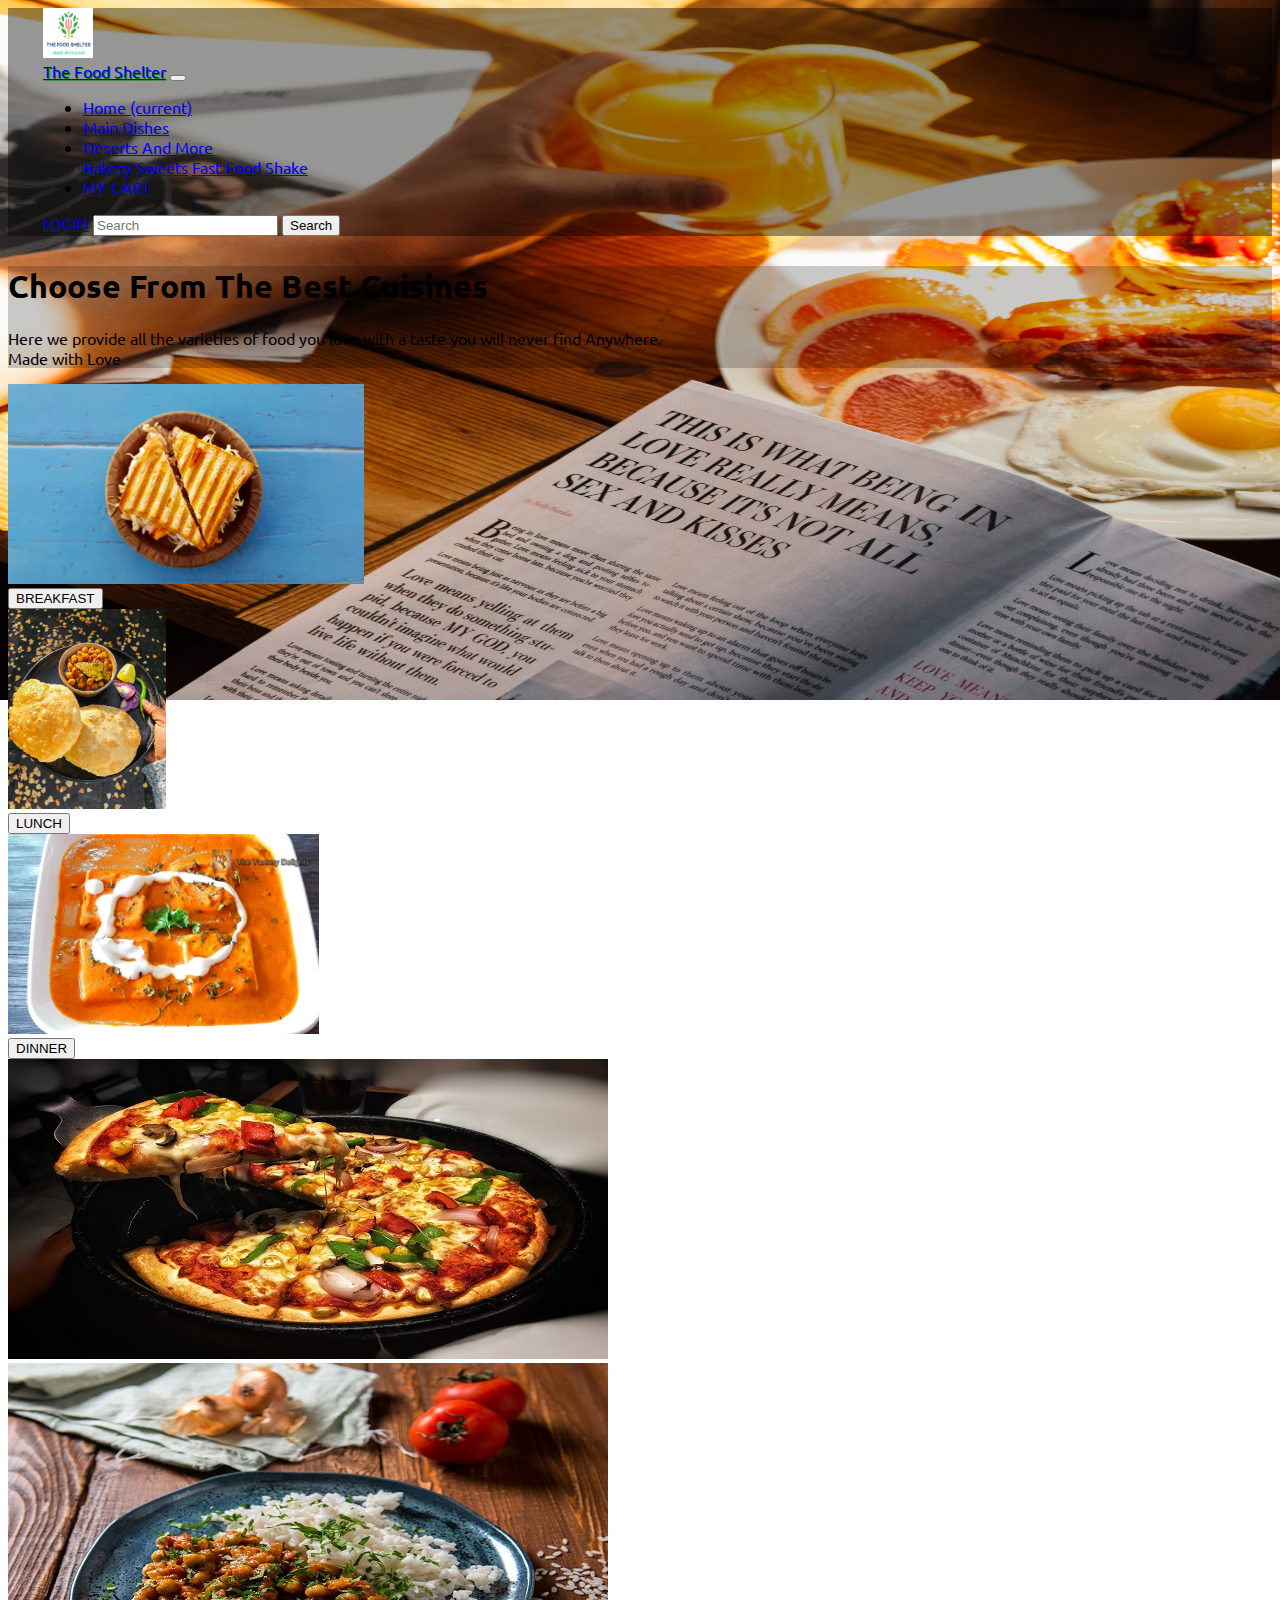
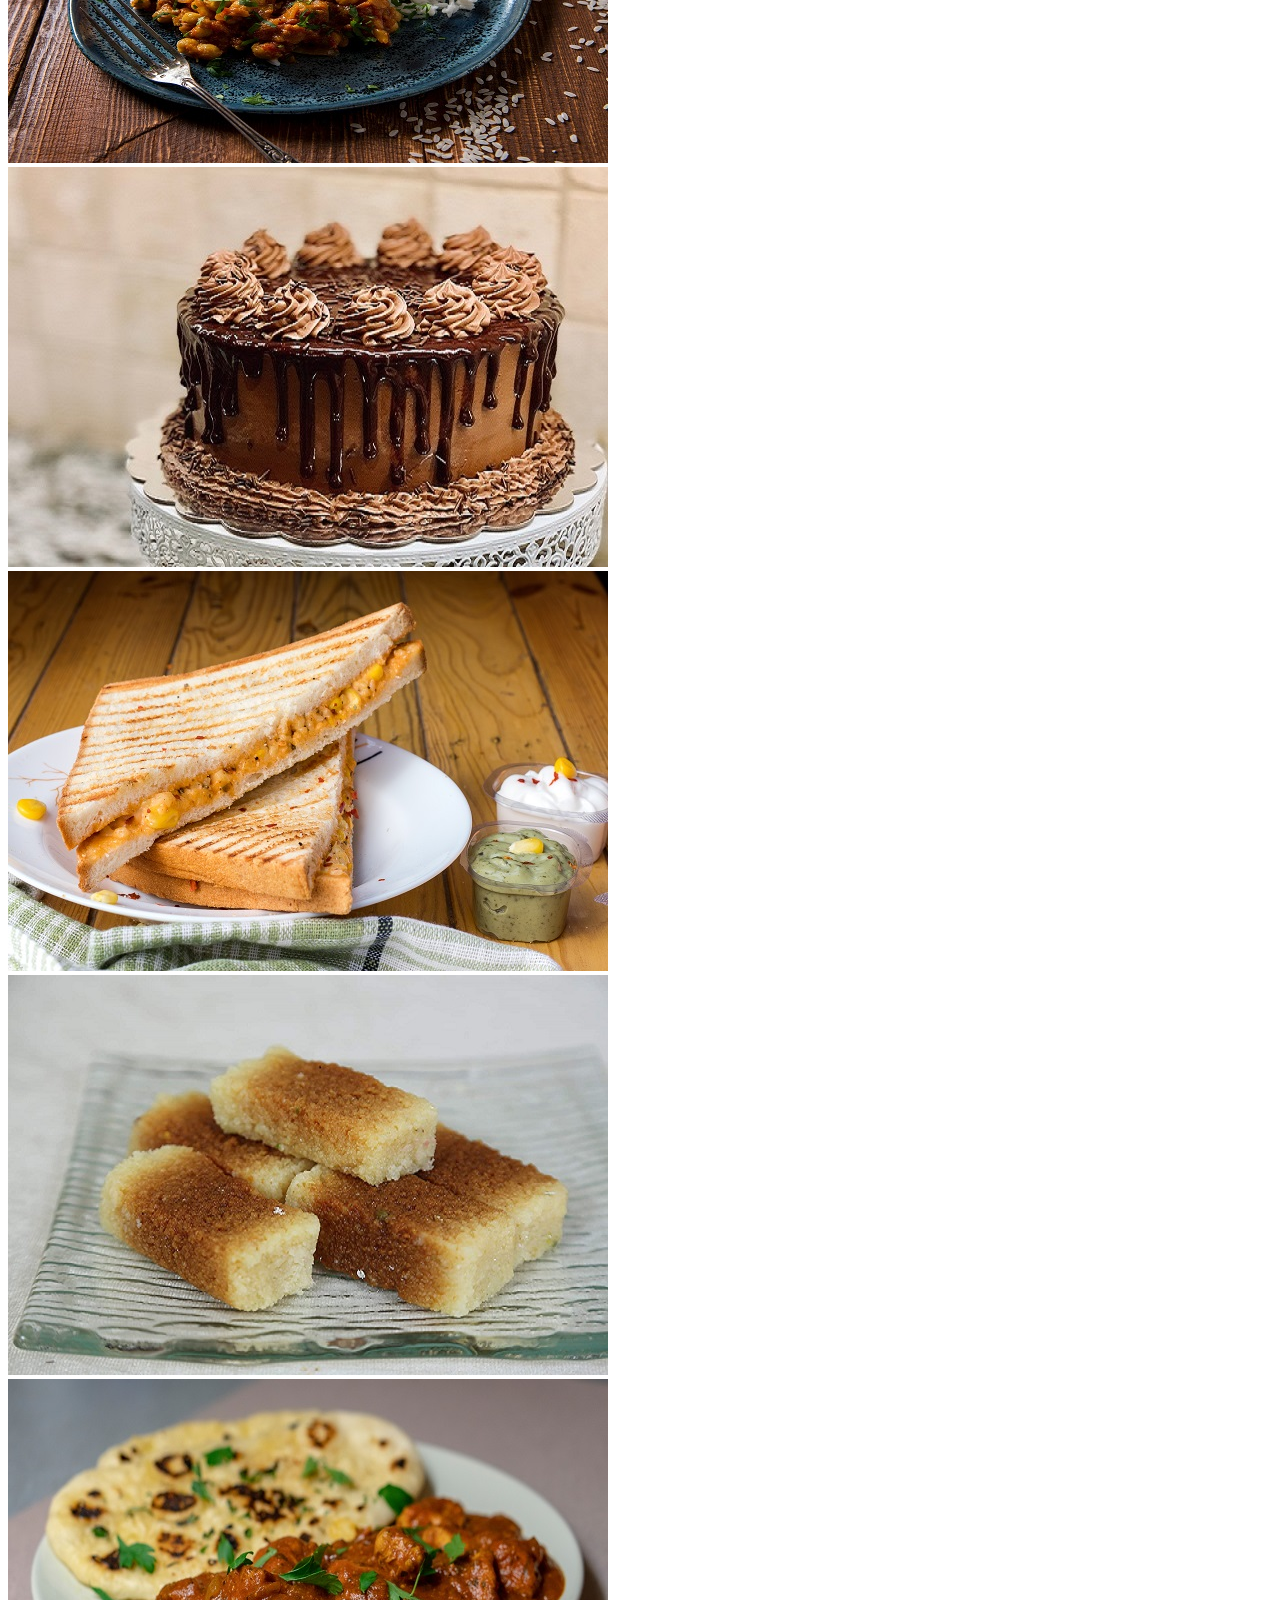
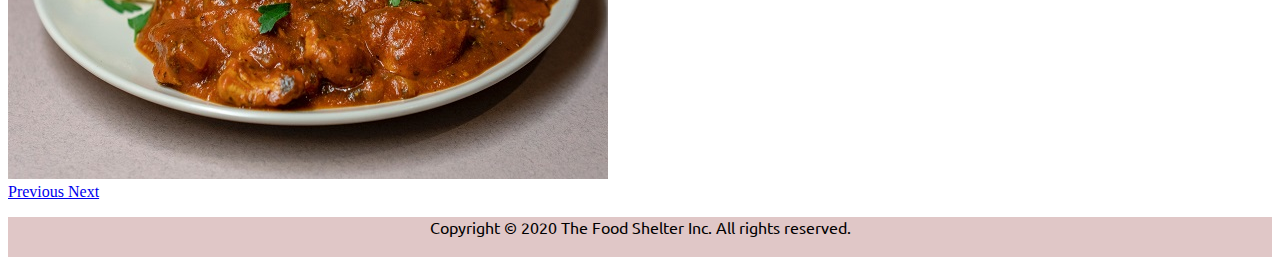
==== index.html @ cf456cea "Add files via upload" ====
<!doctype html>
<html lang="en">

<head>
  <!-- Required meta tags -->
  <meta charset="utf-8">
  <meta name="viewport" content="width=device-width, initial-scale=1, shrink-to-fit=no">

  <!-- Bootstrap CSS -->
  <link rel="stylesheet" href="https://stackpath.bootstrapcdn.com/bootstrap/4.5.0/css/bootstrap.min.css"
    integrity="sha384-9aIt2nRpC12Uk9gS9baDl411NQApFmC26EwAOH8WgZl5MYYxFfc+NcPb1dKGj7Sk" crossorigin="anonymous">
  <link href="https://fonts.googleapis.com/css2?family=Ubuntu:wght@700&display=swap" rel="stylesheet">
  <title>The Food Shelter</title>
  <style>
    body {
      background-image: url("bg.jpg");
      background-repeat: no-repeat;
      background-size: 2000px 700px;
    }

    .navbar {
      font-family: 'Ubuntu', sans-serif;
      padding-left: 35px;
      background-color: rgba(0, 0, 0, 0.4);
    }

    #footer {
      font-family: 'Ubuntu', sans-serif;

      width: 100%;
      height: 40px;
      /* Height of the footer */
      background: rgb(224, 199, 199);
      text-align: center;
    }

    .jumbotron {
      background-color: rgba(0,0,0,0.2);
      margin-top: 30px;
    }
  </style>

</head>

<body>

  <nav class="navbar  navbar-expand-lg navbar-light ">
<li style="list-style-type: none;">

      <img   src="pic/logo.png" alt="" width="50" height="50"></li>
    <a class="navbar-brand" href="index.html" style="text-shadow: 0.5px 0.5px green;">The Food Shelter</a>
    <button class="navbar-toggler" type="button" data-toggle="collapse" data-target="#navbarSupportedContent"
      aria-controls="navbarSupportedContent" aria-expanded="false" aria-label="Toggle navigation">
      <span class="navbar-toggler-icon"></span>
     
      </button>
 
    <div class="collapse navbar-collapse" id="navbarSupportedContent">
      <ul class="navbar-nav mr-auto">
        <li class="nav-item active">
          <a class="nav-link" href="index.html">Home <span class="sr-only">(current)</span></a>
        </li>
        <li class="nav-item">
          <a class="nav-link" href="maindish.html">Main Dishes</a>
        </li>
        <li class="nav-item dropdown">
          <a class="nav-link dropdown-toggle" href="#" id="navbarDropdown" role="button" data-toggle="dropdown"
            aria-haspopup="true" aria-expanded="false">
            Deserts And More
          </a>
          <div class="dropdown-menu" aria-labelledby="navbarDropdown ">
            <a class="dropdown-item bg-light" href="bakery.html">Bakery</a>
            <a class="dropdown-item bg-light" href="sweets.html">Sweets</a>
            <a class="dropdown-item bg-light" href="fastfood.html">Fast Food</a>
            <a class="dropdown-item bg-light" href="shakes.html">Shake</a>
          </div>

        </li>
        <li class="nav-item" >
          <a class="nav-link" href="mycart.html"><span class="glyphicon glyphicon-shopping-cart"></span>MY CART</a>
        </li>
      </ul>
      <form class="form-inline my-2 my-lg-0">
        <a href="signin.html" target="_blank" class="btn btn-warning my-lg-2 mr-lg-2"> LOGIN</a>
        <input class="form-control mr-sm-2" type="search" placeholder="Search" aria-label="Search">
        <button class="btn btn-primary my-2 my-sm-0" type="submit">Search</button>
      </form>
    </div>

  </nav>

  <div class="container" style="font-family:'Ubuntu', sans-serif ;">
    <section class="jumbotron text-center">
      <div class="container">
        <h1>Choose From The Best Cuisines</h1>
        <p class="lead text-muted">Here we provide all the varieties of food you love with a taste you will never find
          Anywhere. <br> Made with Love </p>

      </div>
    </section>
  </div>

  <div class="album py-5 bg-light">
    <div class="container">

      <div class="row">
        <div class="col-md-4">
          <div class="card mb-4 shadow-sm">
            <img src="pic/siple sandwich.webp" style="height: 200px;" alt="">
            <div class="btn-group">
              <button type="button" class="btn btn-sm btn-warning mt-2" >BREAKFAST</button>
            </div>
          </div>
        </div>
        <div class="col-md-4">
          <div class="card mb-4 shadow-sm">
            <img src="pic/cholebhature.jpg" style="height: 200px;" alt="">
            <div class="btn-group">
              <button type="button" class="btn btn-sm btn-warning mt-2" >LUNCH</button>
            </div>
          </div>
        </div>
        <div class="col-md-4">
          <div class="card mb-4 shadow-sm">
            <img src="pic/shahi-paneer.jpg" style="height: 200px;" alt="">
            <div class="btn-group">
              <button type="button" class="btn btn-sm btn-warning mt-2" >DINNER</button>
            </div>
          </div>
        </div>
      </div>
    </div>
  </div>

 

<div class="container">
  <div id="carouselExampleFade" class="carousel slide carousel-fade" data-ride="carousel">
    <div class="carousel-inner">
      <div class="carousel-item active">
        <img src="pic/karthik-garikapati-oBbTc1VoT-0-unsplash.jpg" class="d-block w-100" alt="...">
      </div>
      <div class="carousel-item">
        <img src="pic/dragne-marius-EdzsUFqHbaY-unsplash.jpg" class="d-block w-100" alt="...">
      </div>
      <div class="carousel-item">
        <img src="pic/david-holifield-kPxsqUGneXQ-unsplash.jpg" class="d-block w-100" alt="...">
      </div>
      <div class="carousel-item">
        <img src="pic/pixzolo-photography-ZB8NK8cB4EE-unsplash.jpg" class="d-block w-100" alt="...">
      </div>
      <div class="carousel-item">
        <img src="pic/milk_cake.jpg" class="d-block w-100" alt="...">
      </div>
      <div class="carousel-item">
        <img src="pic/amirali-mirhashemian-ZSukCSw5VV4-unsplash.jpg" class="d-block w-100" alt="...">
      </div>
    </div>
    <a class="carousel-control-prev" href="#carouselExampleFade" role="button" data-slide="prev">
      <span class="carousel-control-prev-icon" aria-hidden="true"></span>
      <span class="sr-only">Previous</span>
    </a>
    <a class="carousel-control-next" href="#carouselExampleFade" role="button" data-slide="next">
      <span class="carousel-control-next-icon" aria-hidden="true"></span>
      <span class="sr-only">Next</span>
    </a>
  </div>
</div>

<div id="footer">
  <p>Copyright © 2020 The Food Shelter Inc. All rights reserved.</p>
  <div><a href="http://instagram.com"></a></div>
</div>
<!-- Optional JavaScript -->
<!-- jQuery first, then Popper.js, then Bootstrap JS -->
<script src="https://code.jquery.com/jquery-3.5.1.slim.min.js"
  integrity="sha384-DfXdz2htPH0lsSSs5nCTpuj/zy4C+OGpamoFVy38MVBnE+IbbVYUew+OrCXaRkfj"
  crossorigin="anonymous"></script>
<script src="https://cdn.jsdelivr.net/npm/popper.js@1.16.0/dist/umd/popper.min.js"
  integrity="sha384-Q6E9RHvbIyZFJoft+2mJbHaEWldlvI9IOYy5n3zV9zzTtmI3UksdQRVvoxMfooAo"
  crossorigin="anonymous"></script>
<script src="https://stackpath.bootstrapcdn.com/bootstrap/4.5.0/js/bootstrap.min.js"
  integrity="sha384-OgVRvuATP1z7JjHLkuOU7Xw704+h835Lr+6QL9UvYjZE3Ipu6Tp75j7Bh/kR0JKI"
  crossorigin="anonymous"></script>
  
</body>

</html>
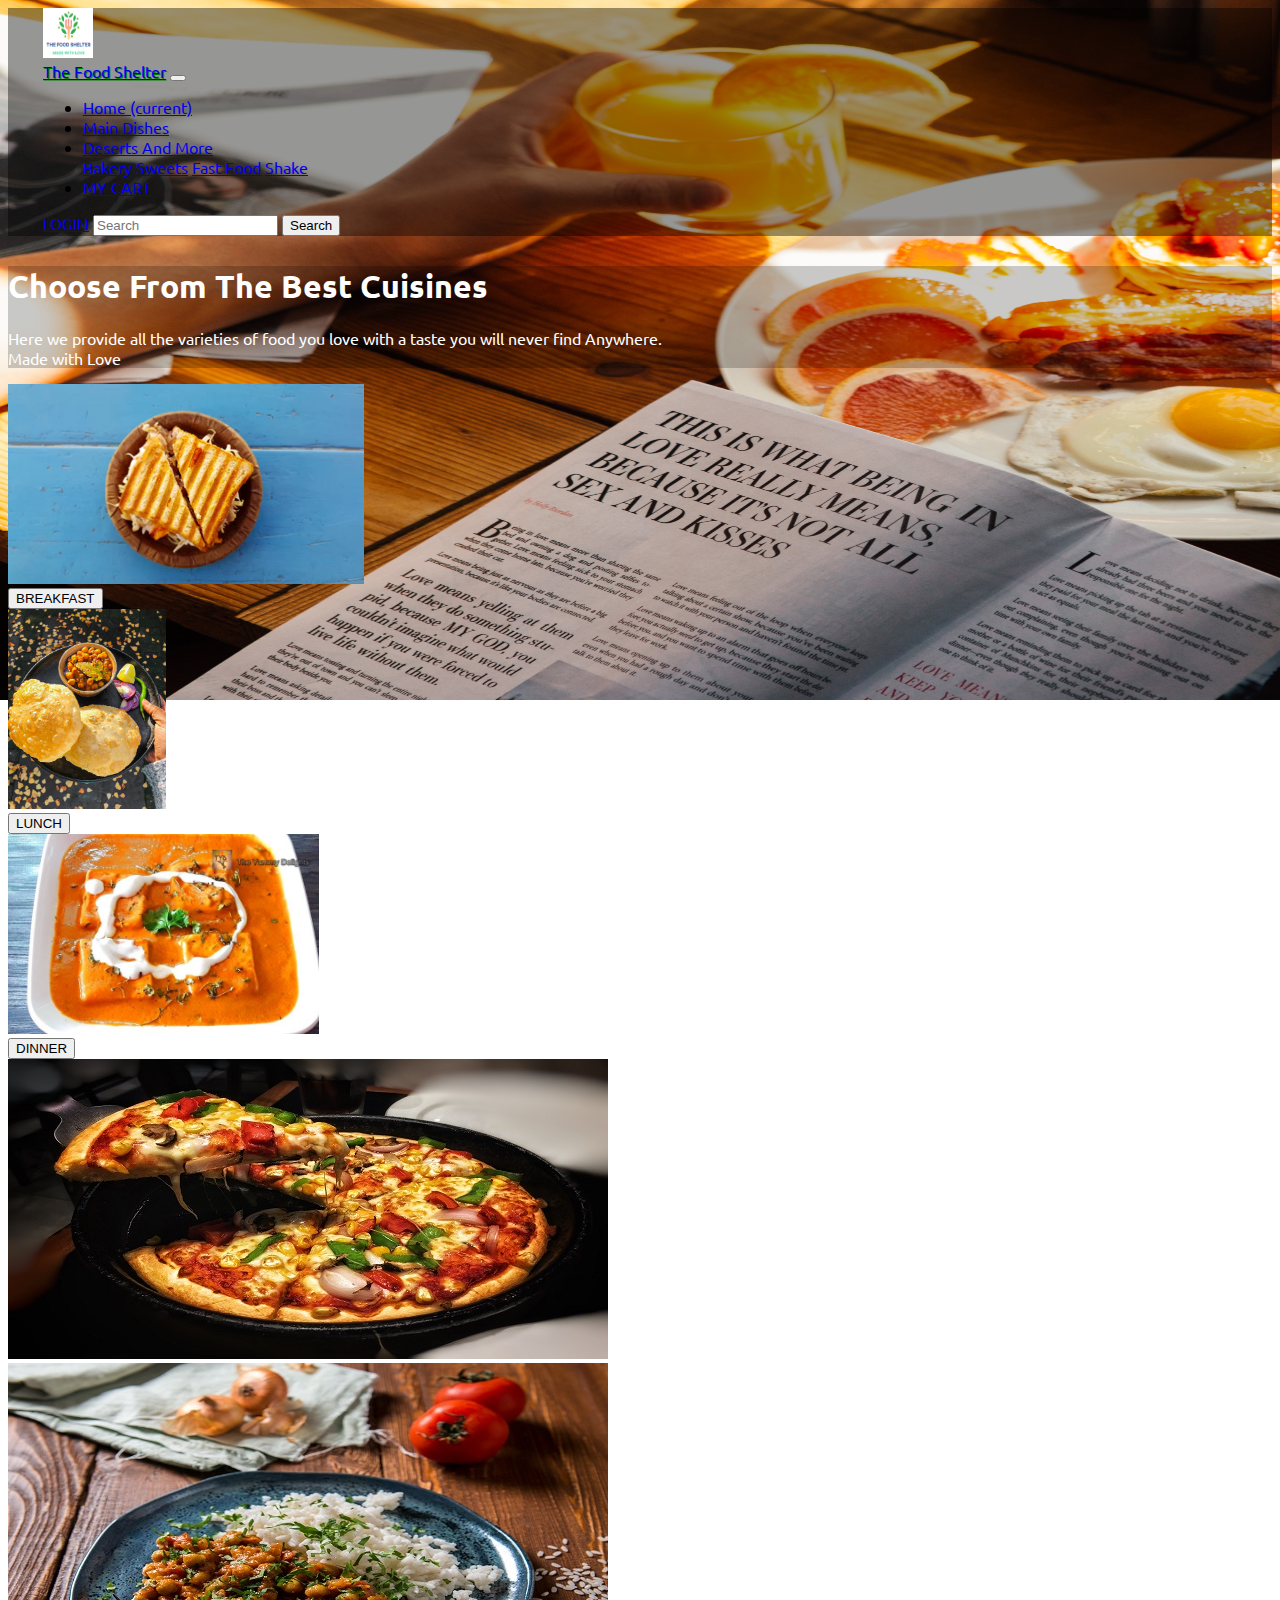
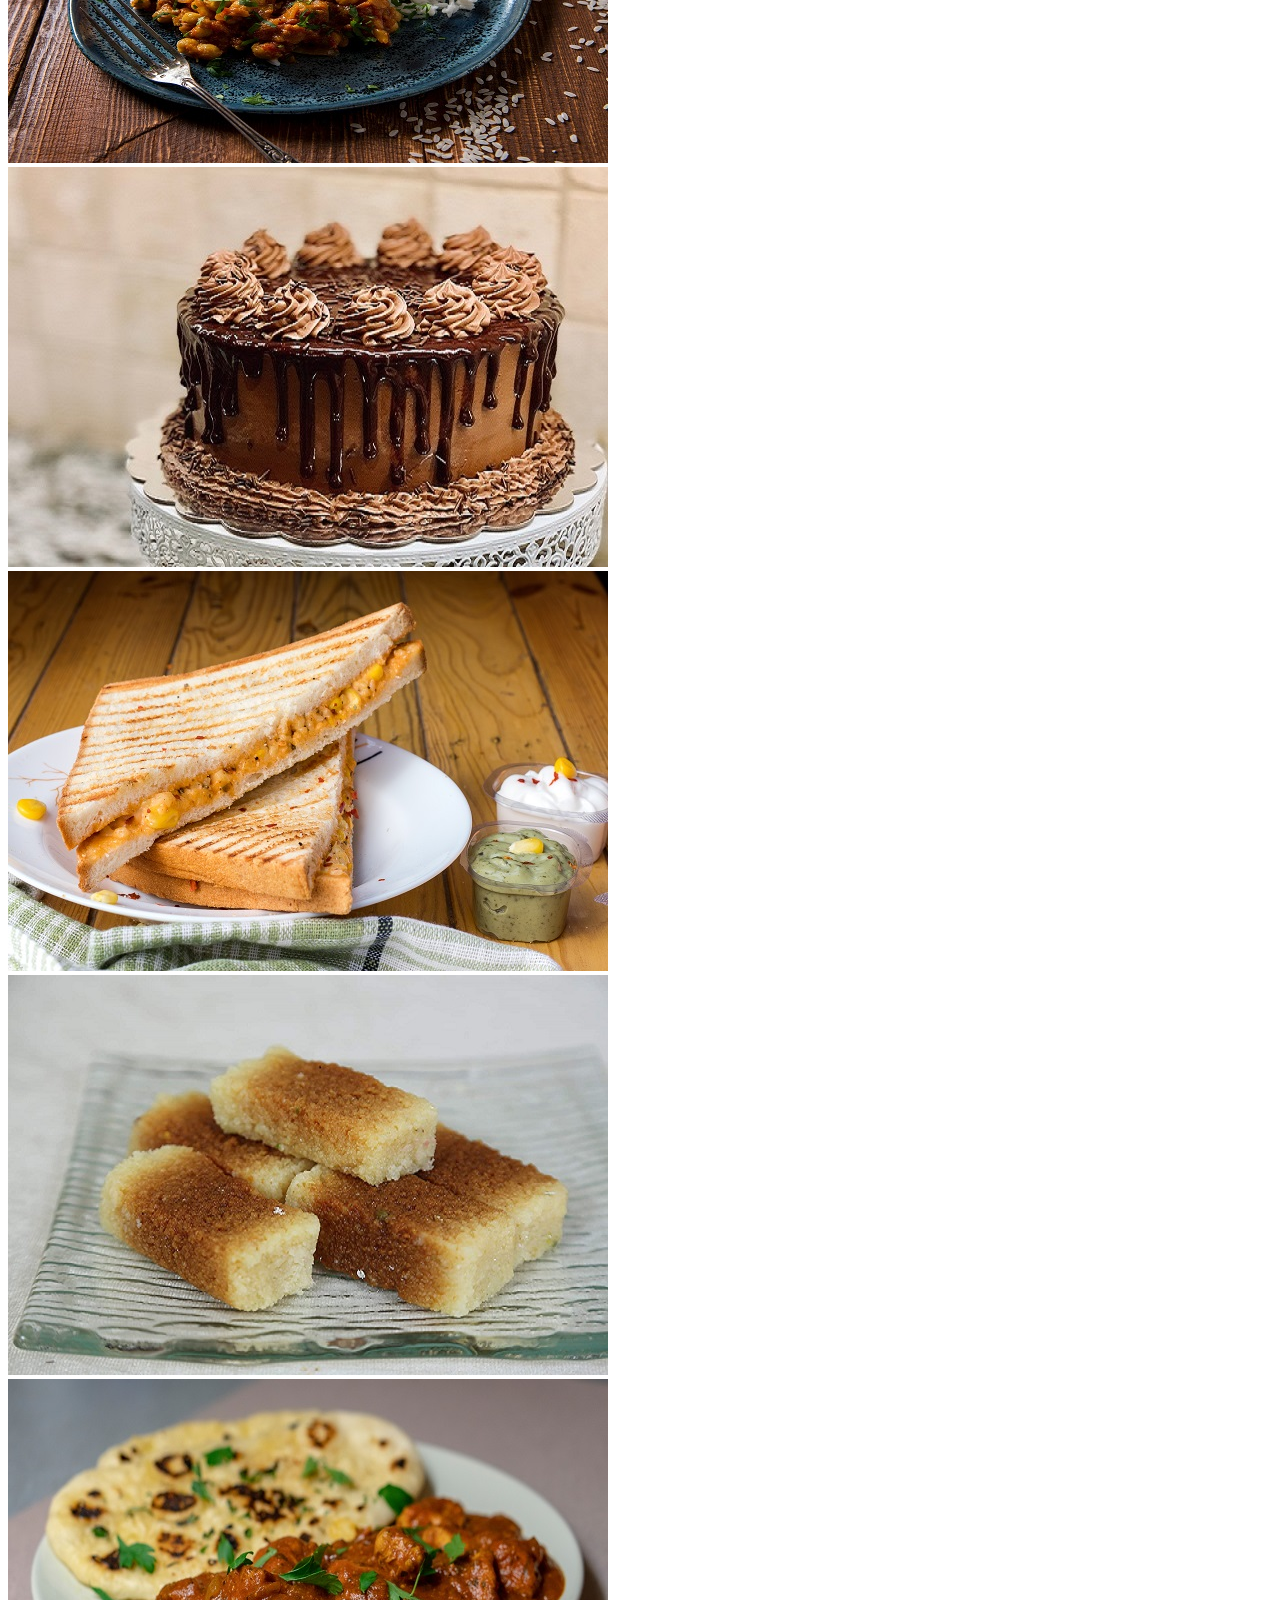
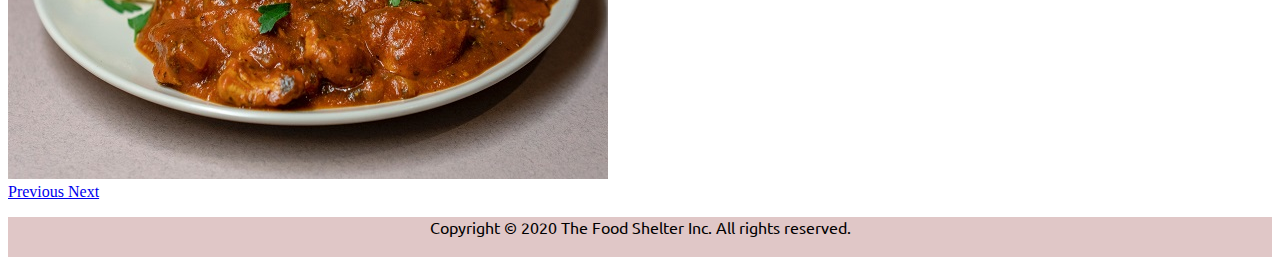
==== commit 3bbd2f01: "Update index.html" ====
--- a/index.html
+++ b/index.html
@@ -35,6 +35,7 @@
     }
 
     .jumbotron {
+      color: white;
       background-color: rgba(0,0,0,0.2);
       margin-top: 30px;
     }
@@ -44,7 +45,7 @@
 
 <body>
 
-  <nav class="navbar  navbar-expand-lg navbar-light ">
+  <nav class="navbar  navbar-expand-lg navbar-dark ">
 <li style="list-style-type: none;">
 
       <img   src="pic/logo.png" alt="" width="50" height="50"></li>
@@ -185,4 +186,4 @@
   
 </body>
 
-</html>+</html>
